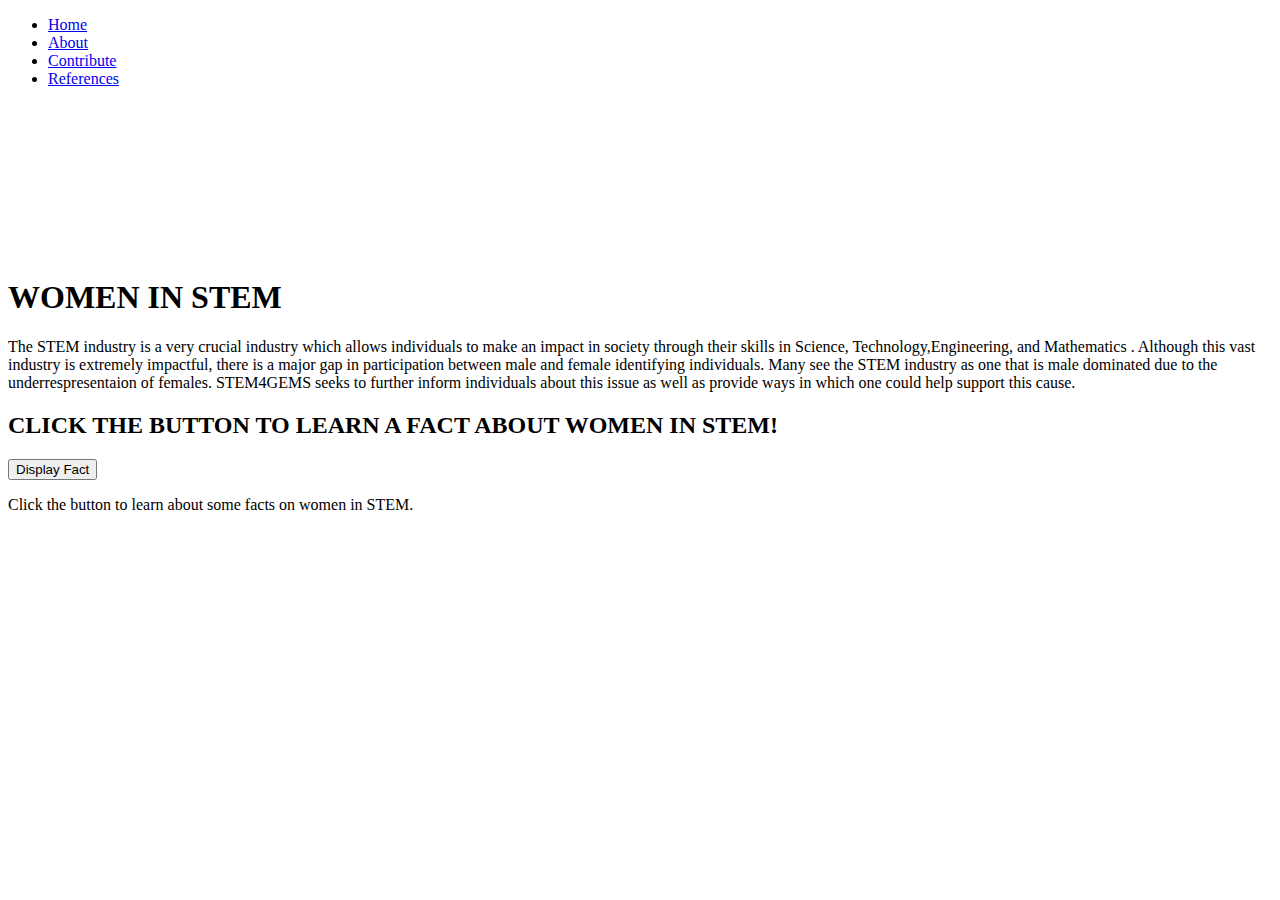
==== index.html @ e2846440 "Create index.html" ====
<!DOCTYPE html>
<html>
  <head>
    <meta charset="utf-8">
    <meta name="viewport" content="width=device-width">
    <title>repl.it</title>
    <link href="style.css" rel="stylesheet" 
    type="text/css" />
    <link rel="icon" href="assets/s4g.png">
  </head>
   <div class= "container">
 <body id = "mb">
      <!Navigation Bar>
      
  <nav class= "navbar"></nav>
    <ul>
      <li>
        <a href="index.html">Home</a>
        </li>
          <li>
            <a href="About.html">About</a>
            </li>
          <li>
            <a href="Contribute.html">Contribute</a>
          </li>
          <li>
            <a href = "references.html">References</a>
          </li>
    </ul>
    <nav>
        </head>
  
   <video autoplay muted loop id="myVideo">
    <source src="assets/backvid.mp4" type="video/mp4">
</video>



<header class="viewport-header">
  <h1>
    WOMEN
    IN
    <span>STEM</span>
  </h1>
</header>


 <p id = "fronty"> The STEM industry is a very crucial industry which allows individuals to make an impact in society through their skills in Science, Technology,Engineering, and Mathematics . Although this vast  industry is extremely impactful, there is a major gap in participation between male and female identifying individuals. Many see the STEM industry as one that is male dominated due to the underrespresentaion of females. STEM4GEMS seeks to further inform individuals about this issue as well as provide ways in which one could help support this cause.</p>





      
 <!--<video autoplay muted loop id="myVideo">
    <source src="assets/backvid.mp4" type="video/mp4">
</video>-->

<h2> CLICK THE BUTTON TO LEARN A FACT ABOUT WOMEN IN STEM!</h2>
<button id="myBtn"> Display Fact </button>
<p id="quote"> Click the button to learn about some facts on women in STEM.</p>
    <script src="script.js"></script>
  </body>
  </div>
</html>

<!-- < Font Type> -->

<link rel="stylesheet" type="text/css" href="//fonts.googleapis.com/css?family=Orbitron" />

<!-- < Fact Button> -->
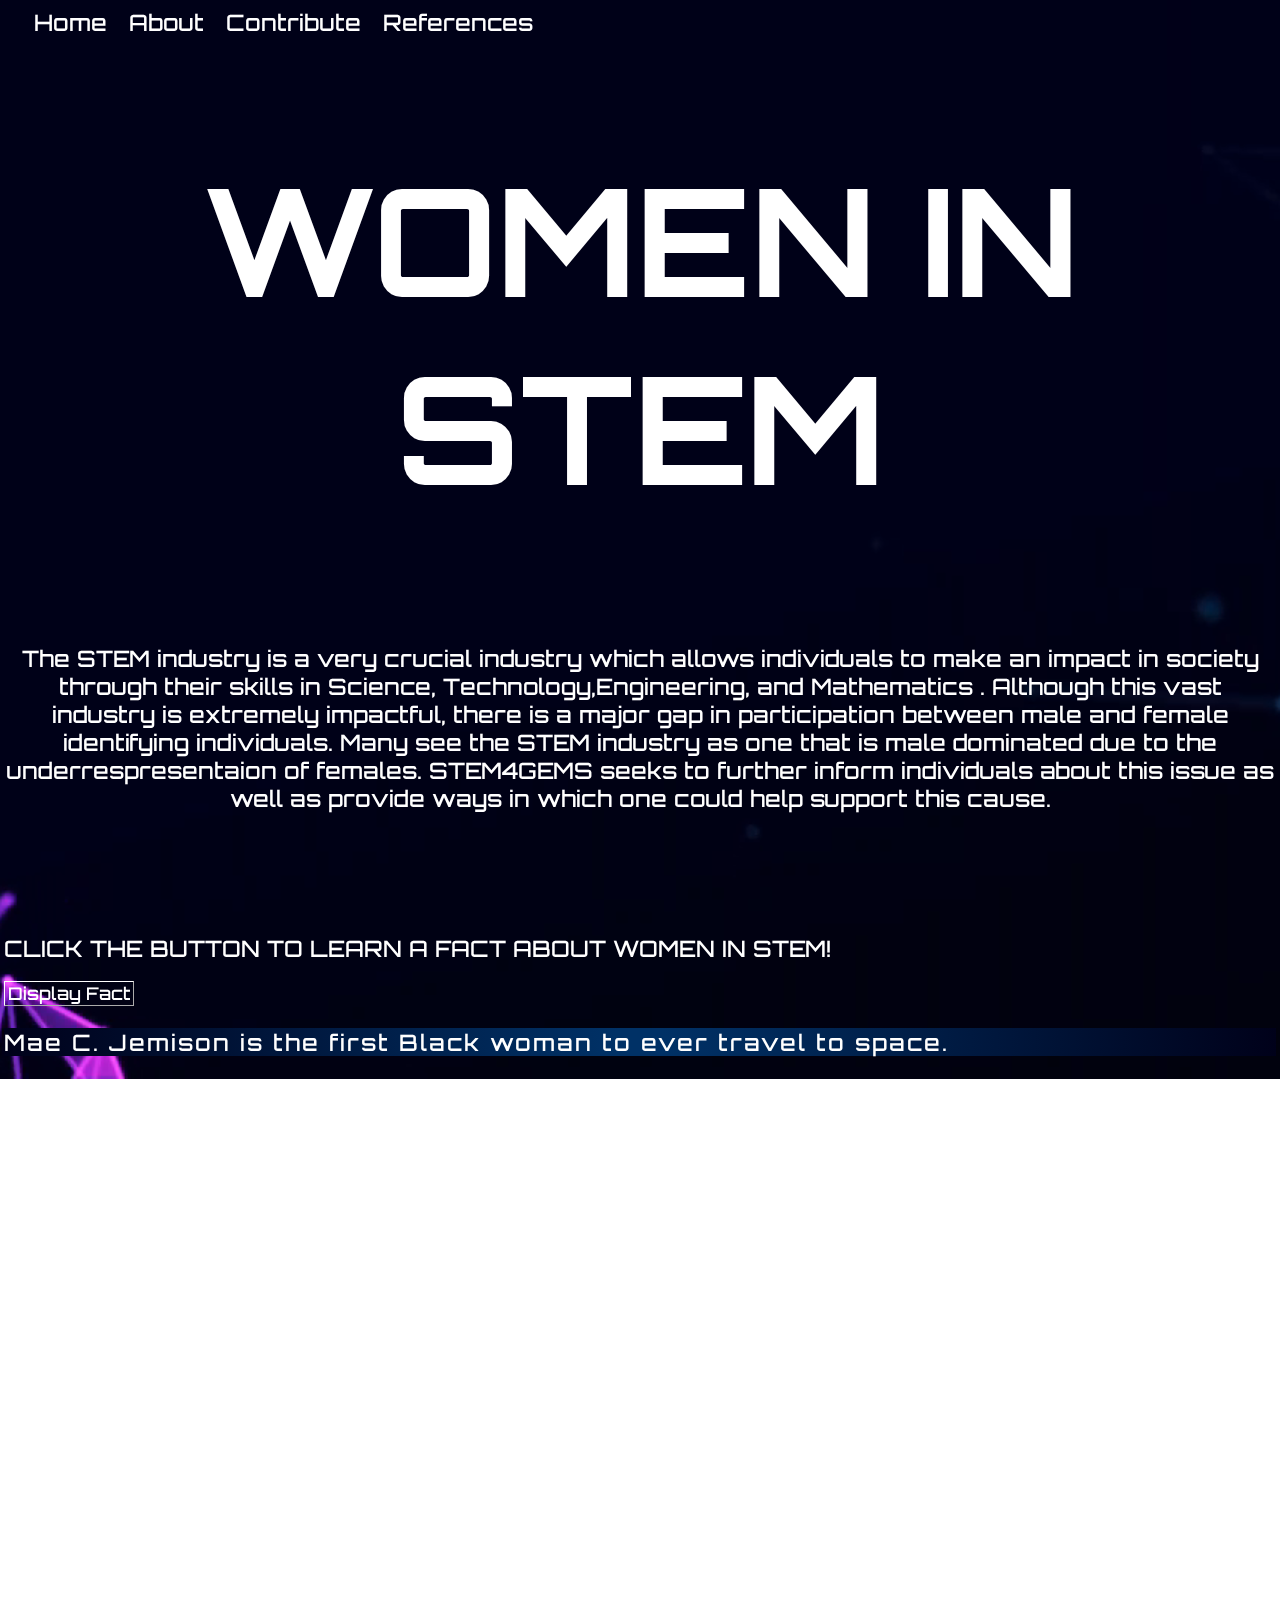
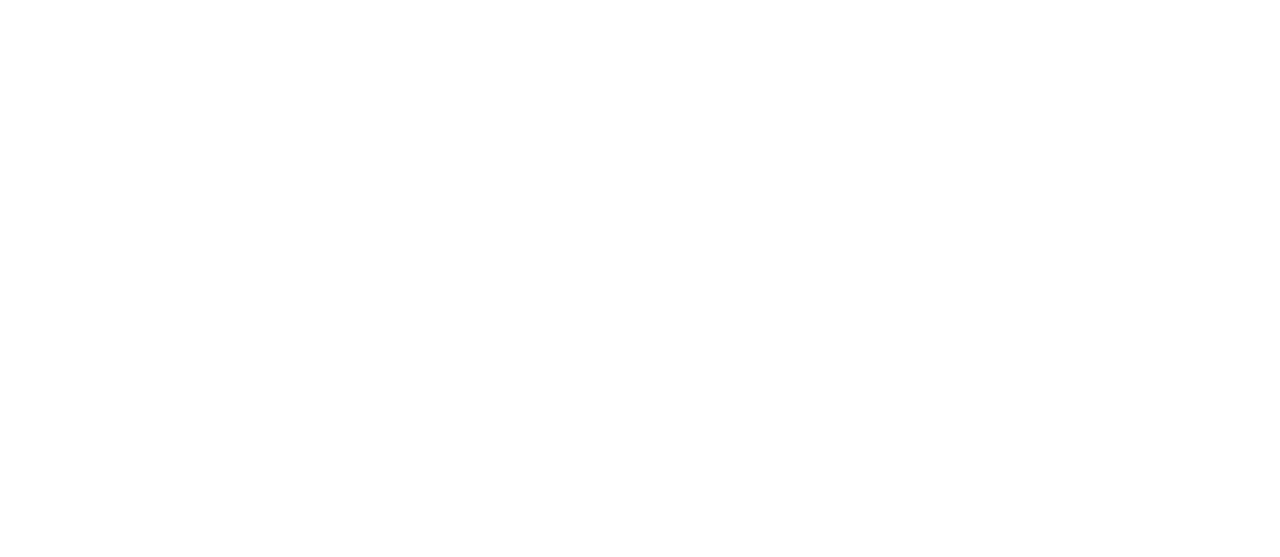
==== commit d5c0dcb2: "fixed it?" ====
--- a/index.html
+++ b/index.html
@@ -6,7 +6,7 @@
     <title>repl.it</title>
     <link href="style.css" rel="stylesheet" 
     type="text/css" />
-    <link rel="icon" href="assets/s4g.png">
+    <link rel="icon" href="s4g.png">
   </head>
    <div class= "container">
  <body id = "mb">
@@ -31,7 +31,7 @@
         </head>
   
    <video autoplay muted loop id="myVideo">
-    <source src="assets/backvid.mp4" type="video/mp4">
+    <source src="backvid.mp4" type="video/mp4">
 </video>
 
 
--- a/style.css
+++ b/style.css
@@ -0,0 +1,181 @@
+/* BACKGROUND COLOR */
+body{
+background-color:#00011a;
+}
+#mb{
+  background-color: transparent;
+}
+/* STYLE TEXT */
+/* NAV BAR*/
+ul {list-style-type: none;
+ background-color:none;
+ overflow: hidden;
+ padding:1m;}
+
+li {
+  display: inline;
+  position: right
+}
+
+li a {
+  text-decoration: none;
+   font-family: Orbitron; 
+   font-size: 45px; 
+   font-style: normal;
+    font-variant: normal; 
+    font-weight: 500;
+  color:white;
+  
+  padding:10px;
+  margin: 10px;
+  text-align: right
+}
+li a:hover {
+  background-color:#003166;
+}
+#myVideo {
+   /*position:center;*/
+  right: 0;
+  bottom: 0;
+  width: 100%;
+  height: 150%;
+ z-index: -100;
+overflow:hidden;
+position:absolute;
+object-fit: cover;
+}
+
+#myBtn {
+  display: block;
+  font-family: Orbitron; 
+   font-size: 35px; 
+   font-style: normal;
+   color: white;
+    font-variant: normal; 
+    font-weight: 500;
+     background:transparent;
+     border-color: white;
+}
+
+#quote{
+  font-family: Orbitron; 
+   font-size: 45px; 
+   font-style: normal;
+    font-variant: normal; 
+    font-weight: 500;
+    color: white;
+    letter-spacing: 4px;
+    background: rgb(0,49,102);
+    background: radial-gradient(circle, rgba(0,49,102,1) 4%, rgba(0,1,26,1) 100%);
+    position: center;
+}
+
+.img-fluid{
+  float : center;
+  border-style: outset;
+  background-color: transparent;
+  position: relative;
+  z-index: 4;
+  padding-left: 12px;
+   padding-right: 16px;
+}
+
+#reffy{
+  display: block;
+  border-radius: 25px;
+  margin-left: auto;
+  margin-right: auto ;
+}
+
+#lol{
+  display: block;
+  border-radius: 25px;
+  margin-left: auto;
+  margin-right: auto ;
+}
+
+
+.viewport-header {
+  font-family: Orbitron; 
+   font-size: 150px; 
+   font-style: normal;
+    font-variant: normal; 
+    font-weight: 500;
+  color:white;
+  position: relative;
+  height: 100%;
+  text-align: center;
+  display: flex;
+  align-items: center;
+  justify-content: center;
+}
+
+#fronty{
+  font-family: Orbitron; 
+   font-size: 45px; 
+   font-style: normal;
+    font-variant: normal; 
+    font-weight: 500;
+  color:white;
+  text-align: center;
+  padding-bottom: 200px;
+}
+
+html {
+    zoom: 0.5;
+    -moz-transform: scale(1);
+    -webkit-transform: scale(1);
+    transform: scale(1);
+}
+h2{
+  font-family: Orbitron; 
+   font-size: 45px; 
+   font-style: normal;
+    font-variant: normal; 
+    font-weight: 500;
+  color:white;
+}
+
+h4{
+  font-family: Orbitron; 
+   font-size: 45px; 
+   font-style: normal;
+    font-variant: normal; 
+    font-weight: 500;
+  color:white;
+  letter-spacing: 2px;
+}
+
+h3{
+  font-family: Orbitron; 
+   font-size: 65px; 
+   font-style: normal;
+    font-variant: normal; 
+    font-weight: 700;
+  color:white;
+  text-align: center;
+  border-style: outset;
+
+}
+/*
+#dog{
+  display: block;
+  border-radius: 100px;
+  margin-left: auto;
+  margin-right: auto ;
+  height:500px ;
+  width: 50% ;
+}
+*/
+
+h5{
+  font-family: Orbitron; 
+   font-size: 55px; 
+   font-style: normal;
+    font-variant: normal; 
+    font-weight: 700;
+  color:white;
+  letter-spacing: 2px;
+  border-style: outset;
+  border-width: thin;
+}
